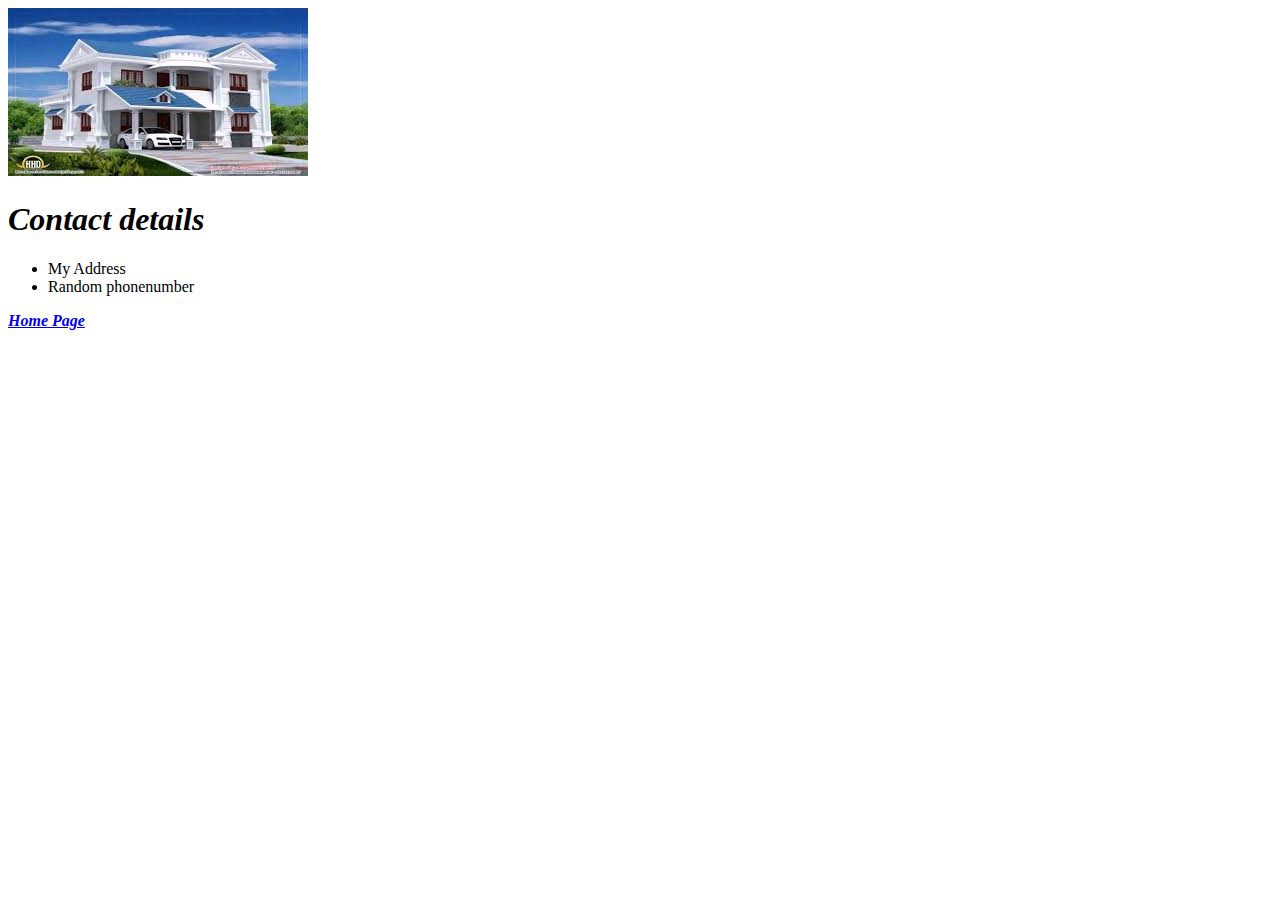
==== html/contact.html @ 656712fb "improvements" ====
<!DOCTYPE html>
<html>
<head>
	<title>Contact Page</title>
</head>
<body>
	<img src="[data-uri]"alt="image house">
<h1> <strong><em> Contact details</em></strong></h1>
<ul>
<li>My Address</li>
<li>Random phonenumber</li>
</ul>
<a href="index.html"><em><strong>Home Page</strong></em></a>
</body>
</html>
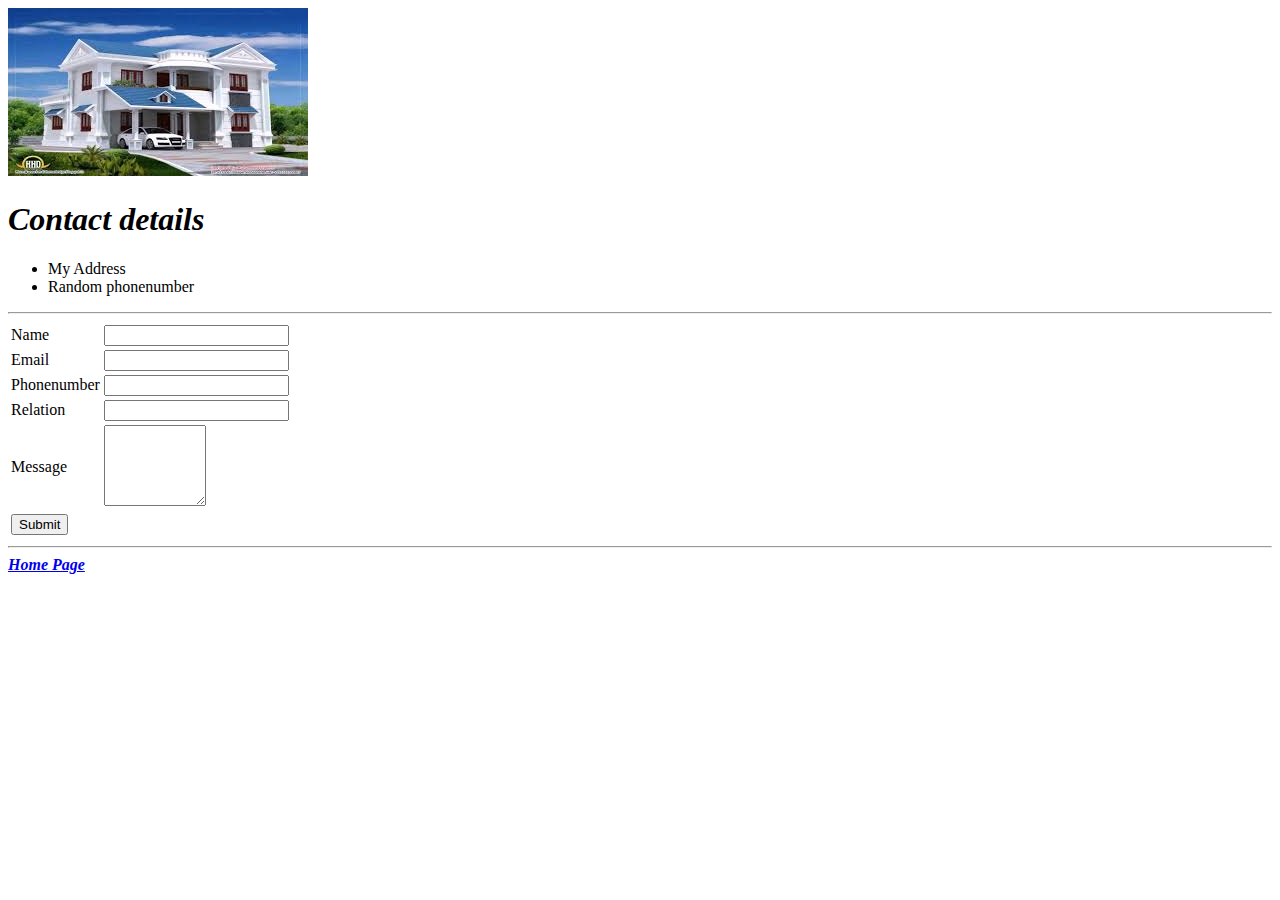
==== commit 7f995972: "modification" ====
--- a/html/contact.html
+++ b/html/contact.html
@@ -10,6 +10,41 @@
 <li>My Address</li>
 <li>Random phonenumber</li>
 </ul>
+<hr>
+<form action="mailto:info@sonutiwari2329@gmail.com" method="post" enctype="text/plain" >
+	<table>
+	<tr>
+	<td><label>Name</label></td>
+    
+    
+	<td><input type="name" name="Name" value=""></td>
+</tr>
+
+	<tr>
+	<td><label>Email</label></td>
+	<td><input type="email" name="Email"></td>
+</tr>
+
+	<tr>
+	<td><label>Phonenumber</label></td>
+	<td><input type="phonenumber" name="Phonenumber"></td>
+</tr>
+	<tr>
+	<td><label>Relation</label></td>
+	<td><input type="text" name="Relation"></td>
+	<tr>
+	<td><label>Message</label></td>
+	<td><textarea name="Message" rows="5" cols="10"></textarea></td>
+</tr>
+</tr>
+	<tr>
+	<td><input type="submit" name="" formaction=""></td>
+</tr>
+
+
+</table>
+</form>
+<hr>
 <a href="index.html"><em><strong>Home Page</strong></em></a>
 </body>
 </html>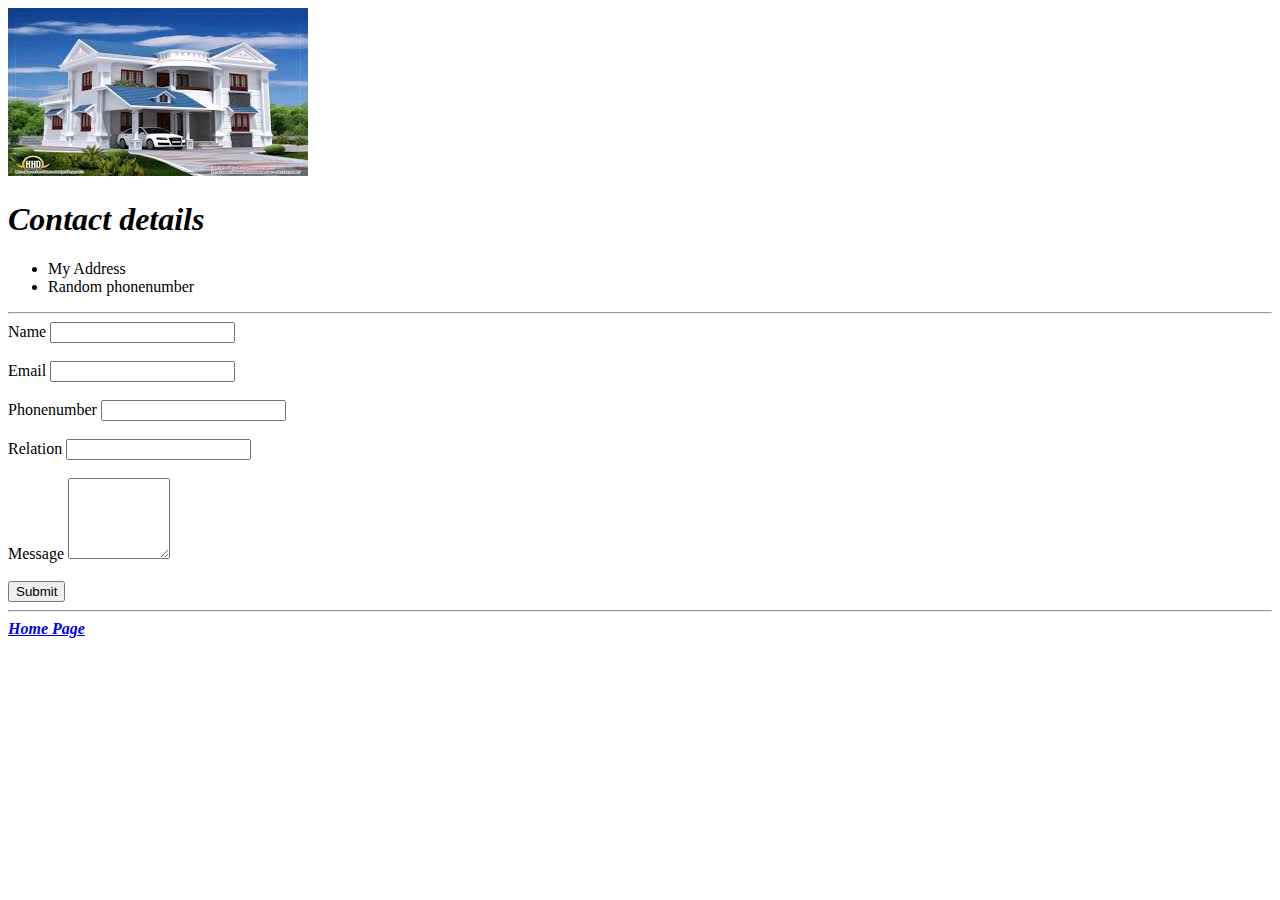
==== commit 0ce348a7: "modification 2" ====
--- a/html/contact.html
+++ b/html/contact.html
@@ -11,38 +11,39 @@
 <li>Random phonenumber</li>
 </ul>
 <hr>
-<form action="mailto:info@sonutiwari2329@gmail.com" method="post" enctype="text/plain" >
-	<table>
-	<tr>
-	<td><label>Name</label></td>
-    
-    
-	<td><input type="name" name="Name" value=""></td>
-</tr>
+<form action="index.html" method="post" enctype="text/plain" >
 
-	<tr>
-	<td><label>Email</label></td>
-	<td><input type="email" name="Email"></td>
-</tr>
+	<label>Name</label>
+	<input type="name" name="Name" value="">
+    <br>
+    <br>
 
-	<tr>
-	<td><label>Phonenumber</label></td>
-	<td><input type="phonenumber" name="Phonenumber"></td>
-</tr>
-	<tr>
-	<td><label>Relation</label></td>
-	<td><input type="text" name="Relation"></td>
-	<tr>
-	<td><label>Message</label></td>
-	<td><textarea name="Message" rows="5" cols="10"></textarea></td>
-</tr>
-</tr>
-	<tr>
-	<td><input type="submit" name="" formaction=""></td>
-</tr>
+	
+	<label>Email</label>
+	<input type="email" name="Email">
+    <br>
+    <br>
+	
+	<label>Phonenumber</label>
+	<input type="phonenumber" name="Phonenumber">
+    <br>
+    <br>
+
+	<label>Relation</label>
+	<input type="text" name="Relation">
+	<br>
+	<br>
+
+    <label>Message</label>
+	<textarea name="Message" rows="5" cols="10"></textarea>
+	<br>
+	<br>
+	
+	<input type="submit" name="" formaction="">
 
 
-</table>
+
+
 </form>
 <hr>
 <a href="index.html"><em><strong>Home Page</strong></em></a>
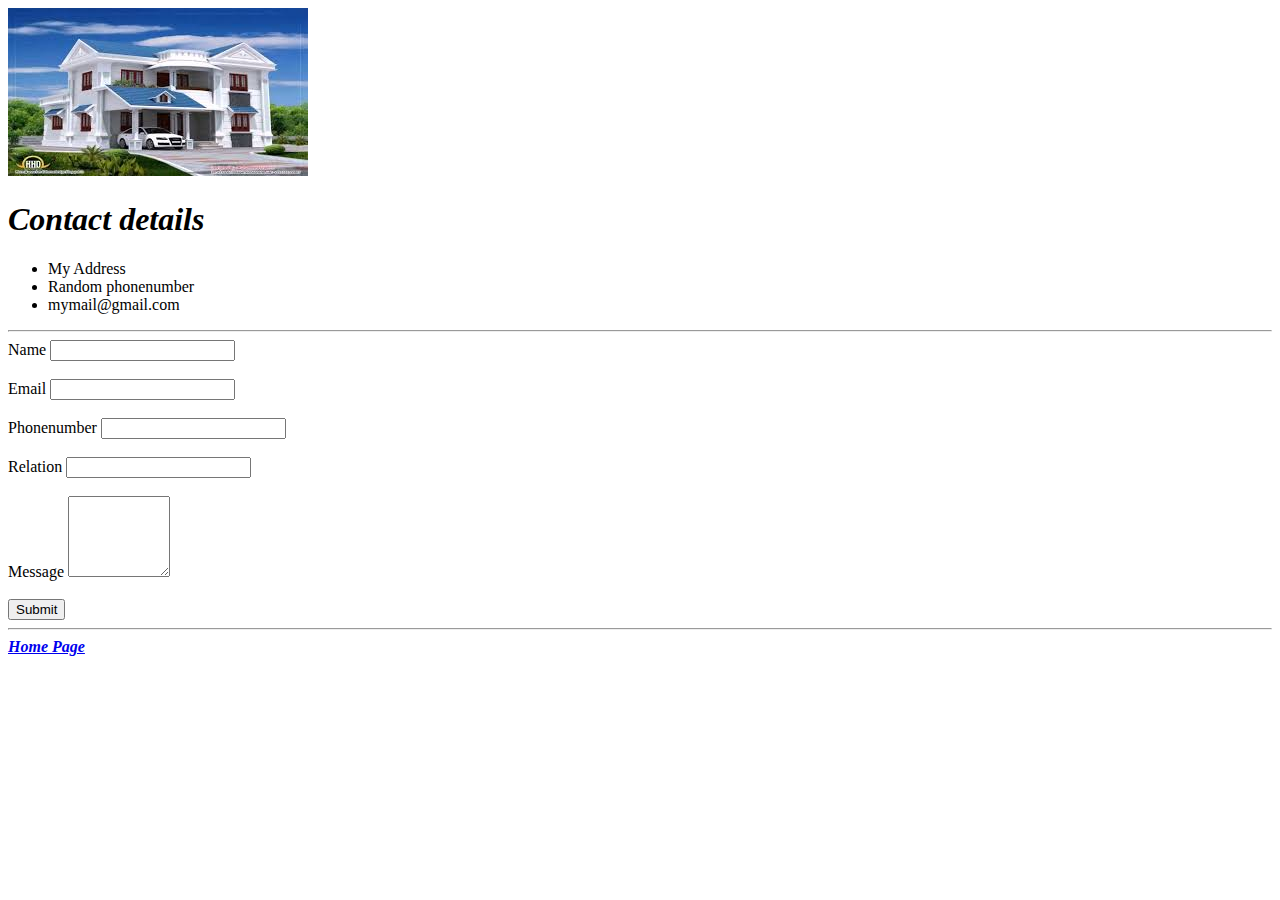
==== commit fb068b4d: "modification 3" ====
--- a/html/contact.html
+++ b/html/contact.html
@@ -9,36 +9,30 @@
 <ul>
 <li>My Address</li>
 <li>Random phonenumber</li>
+<li>mymail@gmail.com</li>
 </ul>
 <hr>
-<form action="index.html" method="post" enctype="text/plain" >
-
+<form action="mailto:info@ath@gmil.com" method="post" enctype="text/plain" >
 	<label>Name</label>
-	<input type="name" name="Name" value="">
+	<input type="text" name="Name" value="">
     <br>
-    <br>
-
-	
+    <br>	
 	<label>Email</label>
 	<input type="email" name="Email">
     <br>
-    <br>
-	
+    <br>	
 	<label>Phonenumber</label>
-	<input type="phonenumber" name="Phonenumber">
+	<input type="number" name="Phonenumber">
     <br>
     <br>
-
 	<label>Relation</label>
 	<input type="text" name="Relation">
 	<br>
 	<br>
-
     <label>Message</label>
 	<textarea name="Message" rows="5" cols="10"></textarea>
 	<br>
 	<br>
-	
 	<input type="submit" name="" formaction="">
 
 
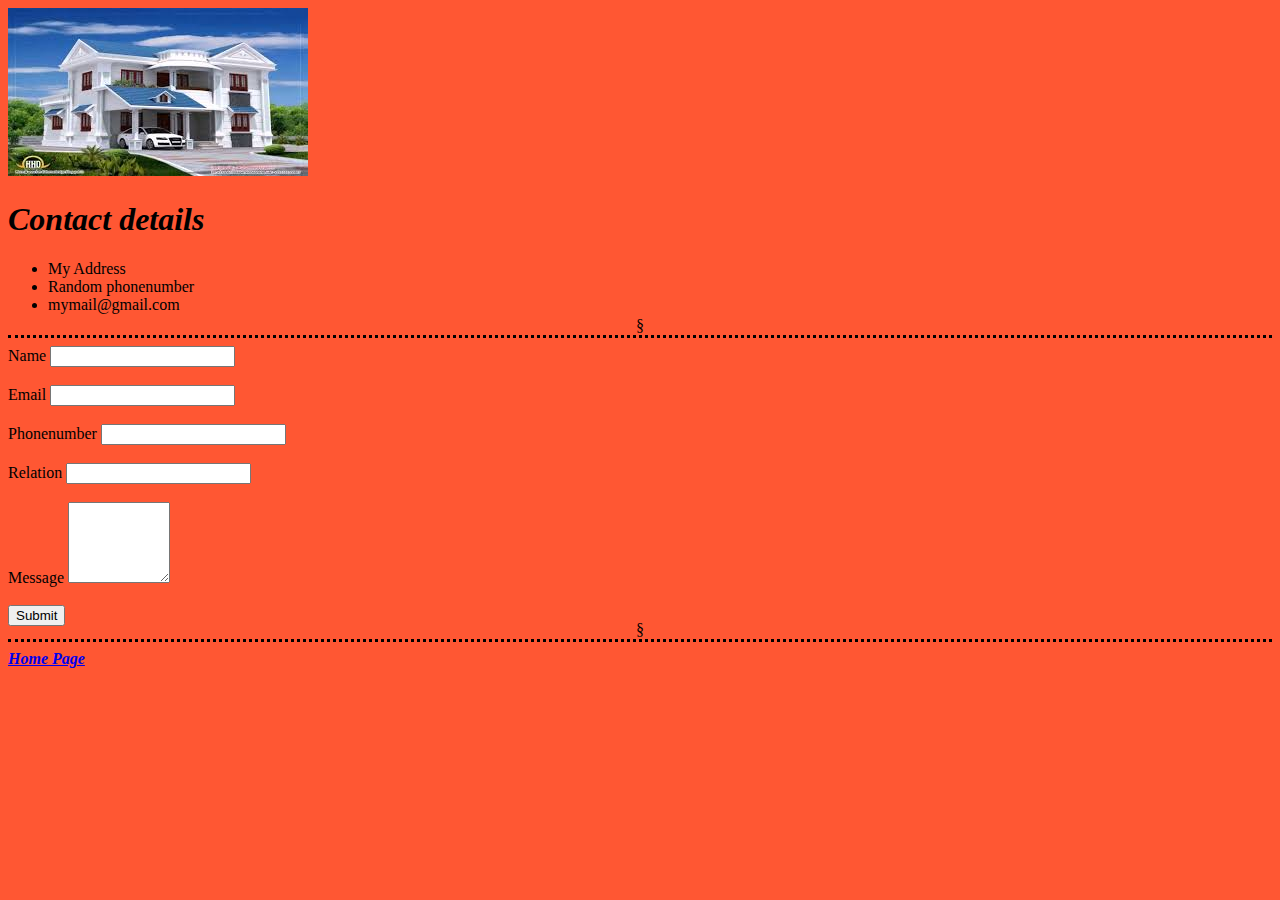
==== commit 259d4119: "included css files in all pages" ====
--- a/html/contact.html
+++ b/html/contact.html
@@ -2,6 +2,7 @@
 <html>
 <head>
 	<title>Contact Page</title>
+	<link rel="stylesheet"  href="../css/style.css">
 </head>
 <body>
 	<img src="[data-uri]"alt="image house">
--- a/css/style.css
+++ b/css/style.css
@@ -0,0 +1,21 @@
+body{
+	background-color:#FF5733 ;
+}
+
+hr {
+    border: dotted;
+    border-top: none;
+    border-right: none;
+    border-left: none;
+    color: black;
+    overflow: visible;
+    text-align: center;
+    height: 5px;
+}
+hr:after {
+    background: #FF5733;
+    content: '§';
+    padding: 0 4px;
+    position: relative;
+    top: -13px;
+}